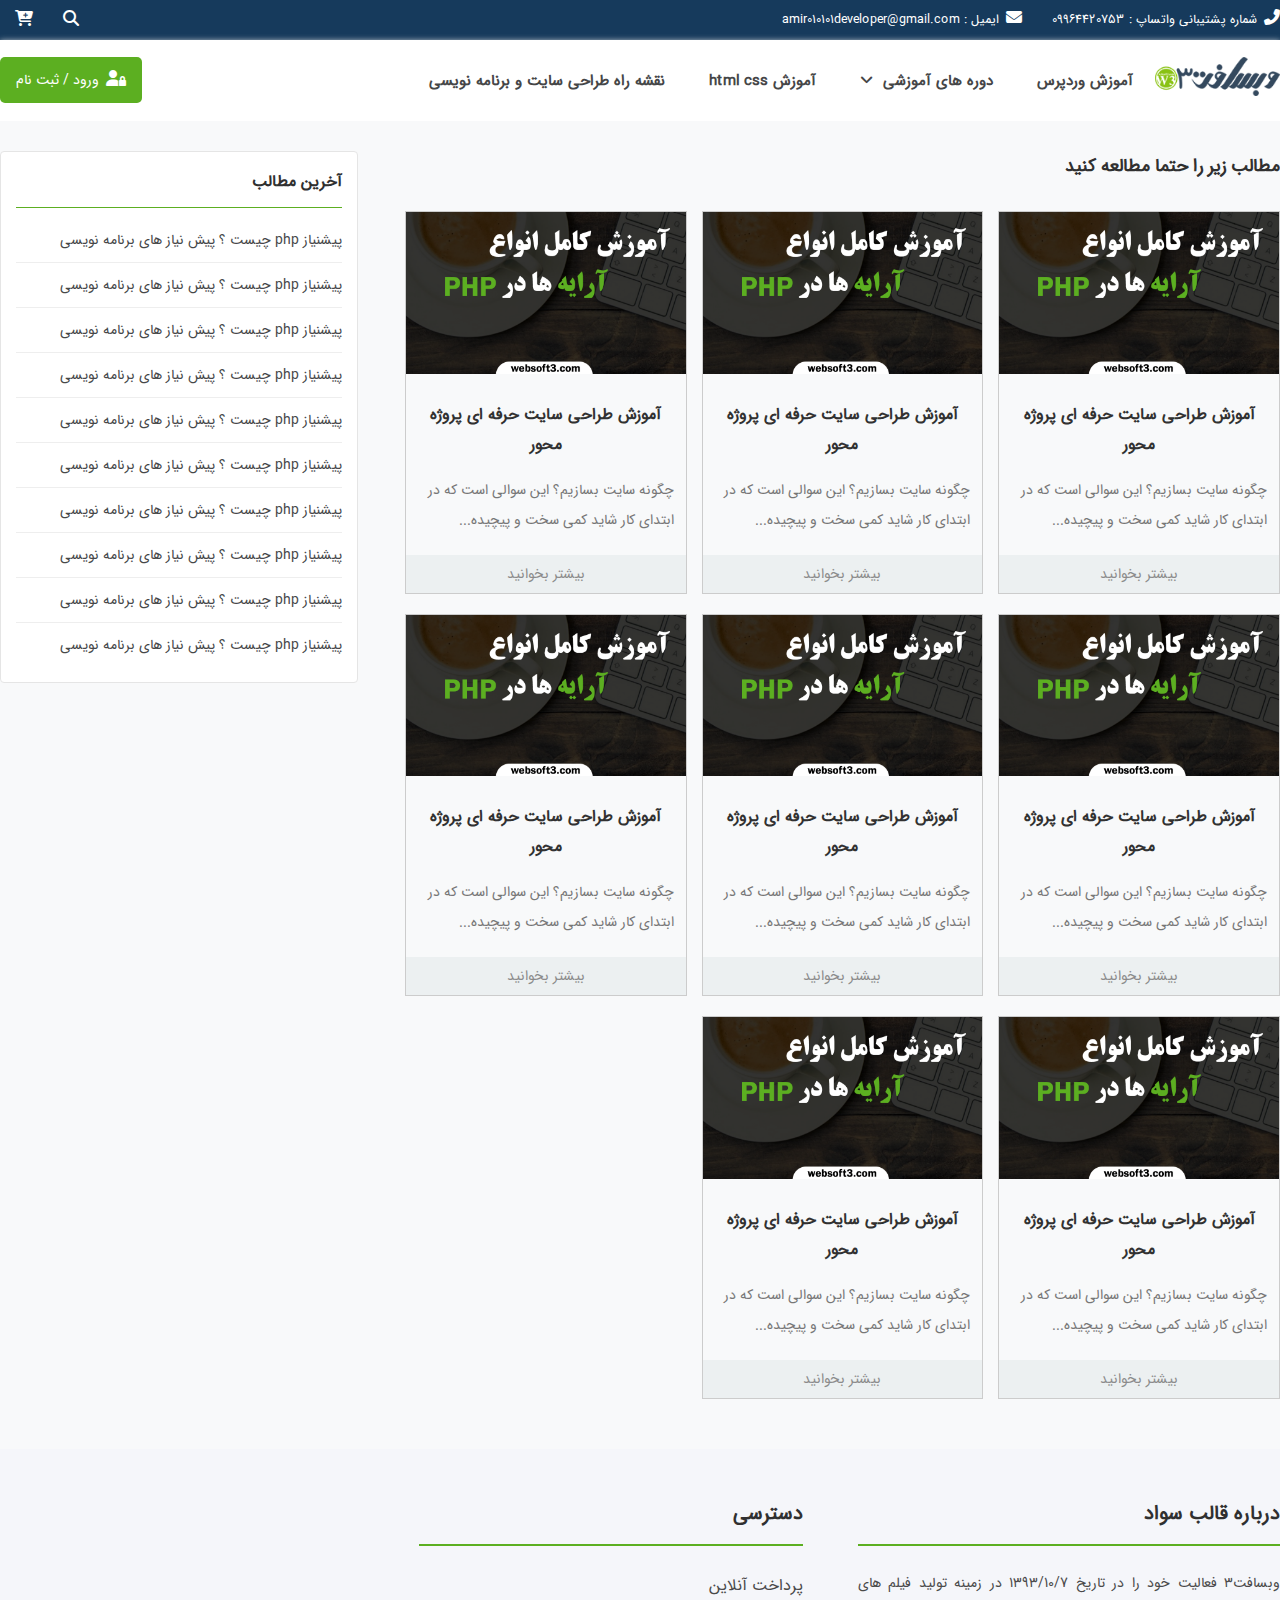
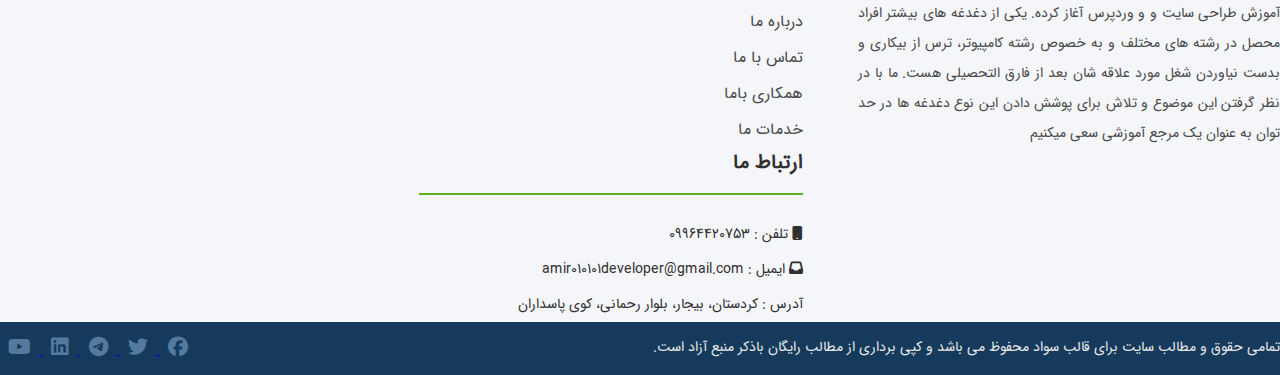
==== category.html @ d53305b3 ".box-article" ====
<!doctype html>
<html lang="fa-IR">
<head>
    <meta charset="UTF-8">
    <meta name="viewport"
          content="width=device-width, user-scalable=no, initial-scale=1.0, maximum-scale=1.0, minimum-scale=1.0">
    <link rel="stylesheet" href="./css/owl.carousel.min.css">
    <link rel="stylesheet" href="./css/owl.theme.default.min.css">
    <link rel="stylesheet" href="./css/all.min.css" type="text/css">
    <link rel="stylesheet" href="./css/style.css" type="text/css">
    <title>قالب سواد | صفحه داخلی</title>
</head>
<body>
<div class="top-menu">
    <div class="container">
        <div class="topbar-right">
            <ul>
                <li><i class="fas fa-phone-alt"></i>شماره پشتیبانی واتساپ : 09964420753</li>
                <li><i class="fas fa-envelope"></i>ایمیل : amir010101developer@gmail.com</li>
            </ul>
        </div>
        <div class="topbar-left">
            <ul>
                <li><i class="fas fa-cart-plus"></i></li>
                <li><i class="fas fa-search"></i></li>
            </ul>
        </div>
    </div>
</div>

<header class="header">
    <div class="container">

        <div class="logo">
            <img src="./img/logo.png" alt="لوگو قالب سواد">
        </div>

        <nav class="main-menu">
            <ul>
                <li>
                    <a href="#">آموزش وردپرس</a>
                </li>
                <li>
                    <a href="#">دوره های آموزشی <i class="fas fa-angle-down"></i></a>
                    <ul>
                        <li><a href="#">آموزش طراحی قالب وردپرس</a></li>
                        <li><a href="#">دوره عملی سیو</a></li>
                        <li><a href="#">آموزش افزایش سرعت سایت</a></li>
                        <li><a href="#">آموزش افزایش امنیت سایت</a></li>
                        <li><a href="#">آموزش طراحی سایت بدون کدنویسی</a></li>
                        <li><a href="#">آموزش php پروژه محور</a></li>
                    </ul>
                </li>
                <li>
                    <a href="#">آموزش html css</a>
                </li>
                <li>
                    <a href="#">نقشه راه طراحی سایت و برنامه نویسی</a>
                </li>
            </ul>
        </nav>

        <div class="sign">
            <a href="#"><i class="fas fa-user-lock"></i>ورود / ثبت نام </a>
        </div>

    </div>
</header>

<div class="single-page">
    <div class="container">
        <div class="main-single">
            <section class="category-post">
                <div class="category-head">
                    <h4>مطالب زیر را حتما مطالعه کنید</h4>
                </div>
                <div class="item box-article">
                    <img src="./img/post.png">
                    <h2><a href="#">آموزش طراحی سایت حرفه ای پروژه محور</a></h2>
                    <p>چگونه سایت بسازیم؟ این سوالی است که در ابتدای کار شاید کمی سخت و پیچیده...</p>
                    <div class="btn-more"><a href="#">بیشتر بخوانید</a></div>
                </div>
                <div class="item box-article">
                    <img src="./img/post.png">
                    <h2><a href="#">آموزش طراحی سایت حرفه ای پروژه محور</a></h2>
                    <p>چگونه سایت بسازیم؟ این سوالی است که در ابتدای کار شاید کمی سخت و پیچیده...</p>
                    <div class="btn-more"><a href="#">بیشتر بخوانید</a></div>
                </div>
                <div class="item box-article">
                    <img src="./img/post.png">
                    <h2><a href="#">آموزش طراحی سایت حرفه ای پروژه محور</a></h2>
                    <p>چگونه سایت بسازیم؟ این سوالی است که در ابتدای کار شاید کمی سخت و پیچیده...</p>
                    <div class="btn-more"><a href="#">بیشتر بخوانید</a></div>
                </div>
                <div class="item box-article">
                    <img src="./img/post.png">
                    <h2><a href="#">آموزش طراحی سایت حرفه ای پروژه محور</a></h2>
                    <p>چگونه سایت بسازیم؟ این سوالی است که در ابتدای کار شاید کمی سخت و پیچیده...</p>
                    <div class="btn-more"><a href="#">بیشتر بخوانید</a></div>
                </div>
                <div class="item box-article">
                    <img src="./img/post.png">
                    <h2><a href="#">آموزش طراحی سایت حرفه ای پروژه محور</a></h2>
                    <p>چگونه سایت بسازیم؟ این سوالی است که در ابتدای کار شاید کمی سخت و پیچیده...</p>
                    <div class="btn-more"><a href="#">بیشتر بخوانید</a></div>
                </div>
                <div class="item box-article">
                    <img src="./img/post.png">
                    <h2><a href="#">آموزش طراحی سایت حرفه ای پروژه محور</a></h2>
                    <p>چگونه سایت بسازیم؟ این سوالی است که در ابتدای کار شاید کمی سخت و پیچیده...</p>
                    <div class="btn-more"><a href="#">بیشتر بخوانید</a></div>
                </div>
                <div class="item box-article">
                    <img src="./img/post.png">
                    <h2><a href="#">آموزش طراحی سایت حرفه ای پروژه محور</a></h2>
                    <p>چگونه سایت بسازیم؟ این سوالی است که در ابتدای کار شاید کمی سخت و پیچیده...</p>
                    <div class="btn-more"><a href="#">بیشتر بخوانید</a></div>
                </div>
                <div class="item box-article">
                    <img src="./img/post.png">
                    <h2><a href="#">آموزش طراحی سایت حرفه ای پروژه محور</a></h2>
                    <p>چگونه سایت بسازیم؟ این سوالی است که در ابتدای کار شاید کمی سخت و پیچیده...</p>
                    <div class="btn-more"><a href="#">بیشتر بخوانید</a></div>
                </div>
            </section>
        </div>
        <div class="sidebar">
            <div class="single-widget">
                <h4>آخرین مطالب</h4>
                <ul>
                    <li><a href="#" target="_blank">پیشنیاز php چیست ؟ پیش نیاز های برنامه نویسی</a></li>
                    <li><a href="#" target="_blank">پیشنیاز php چیست ؟ پیش نیاز های برنامه نویسی</a></li>
                    <li><a href="#" target="_blank">پیشنیاز php چیست ؟ پیش نیاز های برنامه نویسی</a></li>
                    <li><a href="#" target="_blank">پیشنیاز php چیست ؟ پیش نیاز های برنامه نویسی</a></li>
                    <li><a href="#" target="_blank">پیشنیاز php چیست ؟ پیش نیاز های برنامه نویسی</a></li>
                    <li><a href="#" target="_blank">پیشنیاز php چیست ؟ پیش نیاز های برنامه نویسی</a></li>
                    <li><a href="#" target="_blank">پیشنیاز php چیست ؟ پیش نیاز های برنامه نویسی</a></li>
                    <li><a href="#" target="_blank">پیشنیاز php چیست ؟ پیش نیاز های برنامه نویسی</a></li>
                    <li><a href="#" target="_blank">پیشنیاز php چیست ؟ پیش نیاز های برنامه نویسی</a></li>
                    <li><a href="#" target="_blank">پیشنیاز php چیست ؟ پیش نیاز های برنامه نویسی</a></li>
                </ul>
            </div>
        </div>
    </div>
</div>

<footer class="footer">
    <div class="container">
        <div class="aboute">
            <h3>درباره قالب سواد</h3>
            <p>وبسافت3 فعالیت خود را در تاریخ 1393/10/7 در زمینه تولید فیلم های آموزش طراحی سایت و و وردپرس آغاز کرده.
                یکی از دغدغه های بیشتر افراد محصل در رشته های مختلف و به خصوص رشته کامپیوتر، ترس از بیکاری و بدست
                نیاوردن شغل مورد علاقه شان بعد از فارق التحصیلی هست. ما با در نظر گرفتن این موضوع و تلاش برای پوشش دادن
                این نوع دغدغه ها در حد توان به عنوان یک مرجع آموزشی سعی میکنیم</p>
        </div>

        <div class="f-menu">
            <h3>دسترسی</h3>
            <ul>
                <li><a href="#">پرداخت آنلاین</a></li>
                <li><a href="#">درباره ما</a></li>
                <li><a href="#">تماس با ما</a></li>
                <li><a href="#">همکاری باما</a></li>
                <li><a href="#">خدمات ما</a></li>
            </ul>
        </div>

        <div class="f-menu">
            <h3>ارتباط ما</h3>
            <ul>
                <li><i class="fas fa-mobile"></i> تلفن : 09964420753</li>
                <li><i class="fas fa-inbox"></i> ایمیل : amir010101developer@gmail.com</li>
                <p>آدرس : کردستان، بیجار، بلوار رحمانی، کوی پاسداران</p>
            </ul>
        </div>
    </div>

    <div class="copy-right">
        <div class="container">
            <p> تمامی حقوق و مطالب سایت برای قالب سواد محفوظ می باشد و کپی برداری از مطالب رایگان باذکر منبع آزاد
                است. </p>
            <div class="social">
                <a href="#"><i class="fab fa-facebook"></i> </a>
                <a href="#"><i class="fab fa-twitter"></i> </a>
                <a href="#"><i class="fab fa-telegram"></i> </a>
                <a href="#"><i class="fab fa-linkedin"></i> </a>
                <a href="#"><i class="fab fa-youtube"></i> </a>
            </div>
        </div>
    </div>
</footer>


<script src="./js/jquery-3.7.1.min.js"></script>
<script src="./js/owl.carousel.min.js"></script>
<script src="./js/main.js"></script>
</body>
</html>
---- css/style.css ----
* {
    margin: 0;
    padding: 0;
    box-sizing: border-box;
    border: 0;
}

@font-face {
    font-family: "iransans";
    src: url("../fonts/IRANSansWeb_FaNum.ttf") format("truetype"), url("../fonts/IRANSansWeb_FaNum.woff") format("woff");
}

body {
    font-size: 14px;
    color: #303030;
    direction: rtl;
    text-align: right;
    line-height: 30px;
    font-family: iransans;
}

.full-width {
    width: 100% !important;
}

a {
    transition: all .2s ease-in-out;
}

.container {
    max-width: 1366px;
    margin-right: auto;
    margin-left: auto;
}


.line {
    width: 1366px;
    display: flex;
    height: 35px;
    border-bottom: 1px solid #eee;
    margin: 35px 0;
}

/* style for top bar menu */
.top-menu {
    width: 100%;
    background-color: #163a5c;
    float: right;
}

.top-menu .topbar-right {
    width: 50%;
    color: #fff;
    float: right;
}

.topbar-right ul li {
    float: right;
    margin-left: 30px;
    list-style: none;
    line-height: 40px;
    font-size: 12.5px;
}

.topbar-right ul li i {
    font-size: 16px;
    margin-left: 7px;
}

.top-menu .topbar-left {
    width: 50%;
    color: #fff;
    float: left;
}

.topbar-left ul li {
    float: left;
    list-style: none;
}

.topbar-left ul li i {
    font-size: 16px;
    padding: 10px 15px;
}

/* logo */

.header {
    width: 100%;
    float: right;
    background: #fff;
    box-shadow: 0px 1px 6px #e6e6e6;
    height: 81px;
}

.header .logo {
    float: right;
    padding: 17px 0;
}

.header .logo img {
    max-width: 125px;
}

/* menu */

.main-menu {
    float: right;
}

.main-menu > ul > li {
    float: right;
    list-style: none;
    position: relative;
}

.main-menu ul li a {
    padding: 26px 22px;
    display: inline-block;
    color: #454647;
    text-decoration: none;
    font-size: 15px;
    font-weight: bold;
}

.main-menu ul li a:hover {
    color: #5caf21;
}

.main-menu ul li a i {
    margin-right: 5px;
}

.main-menu ul li ul {
    position: absolute;
    top: 115px;
    right: 0;
    background: #fff;
    width: 250px;
    box-shadow: 0px 1px 6px #e6e6e6;
    transition: all .2s ease-in-out;
    opacity: 0;
    visibility: hidden;
    z-index: 999;
}

.main-menu > ul > li:hover ul {
    opacity: 1;
    top: 83px;
    visibility: visible;
}

.main-menu ul li ul li {
    list-style: none;
}

.main-menu ul li ul li a {
    padding: 9px 15px;
    display: block;
    font-weight: normal;
}

.main-menu ul li ul li a:hover {
    color: #fff;
    background: #5caf21;
}

/* login / register button */

.sign {
    float: left;
    padding: 17px 0;
}

.sign a {
    padding: 8px 16px;
    background-color: #5caf21;
    border-radius: 5px;
    color: #fff;
    text-decoration: none;
    display: inline-block;
}

.sign a:hover {
    background-color: #7f8c8d;
}

.sign a i {
    margin-left: 7px;
    font-size: 16px;
}

/* slider */

.box-slider {
    float: right;
    width: 100%;
    direction: ltr;
    margin-top: 4px;
}

.owl-carousel .owl-nav button.owl-next, .owl-carousel .owl-nav button.owl-prev {
    position: absolute;
    top: 33%;
    font-size: 60px;
    padding: 15px !important;
    background-color: #000;
    color: #ddd;
    opacity: .3;
}

.owl-carousel .owl-nav button.owl-next {
    right: 0;
}

.owl-carousel .owl-nav button.owl-prev {
    left: 0;
}

/* tv */

.tv {
    width: 100%;
    float: right;
    margin-top: 30px;
}

.tv .tv-head {
    float: right;
    width: 100%;
}

.tv .tv-head .tv-title {
    float: right;
}

.tv .tv-head .tv-title h2 {
    font-size: 23px;
}

.tv .tv-head .tv-title h5 {
    font-size: 15px;
    color: #5d5d78;
}

.tv .tv-head .tv-link {
    float: left;
    margin-top: 5px;
}

.tv .tv-head .tv-link a {
    display: inline-block;
    padding: 5px 15px;
    border: 1px solid #5caf21;
    color: #5caf21;
    text-decoration: none;
    border-radius: 5px;
}

.tv .tv-head .tv-link a:hover {
    background-color: #5caf21;
    color: #fff;
}

.box-tv {
    float: right;
    width: 100%;
    margin-top: 25px;
}

.box-tv .tv-right {
    float: right;
    width: 60%;
}

.box-tv .tv-right .first-post {
    position: relative;
}

.box-tv .tv-right .first-post figure img {
    max-width: 100%;
}

.box-tv .tv-right .first-post figure i {
    position: absolute;
    top: 38%;
    left: 46%;
    color: #ffffff;
    opacity: 0.9;
    font-size: 100px;
    transition: all 0.2s ease-in-out;
}

.box-tv .tv-right .first-post:hover i {
    font-size: 130px;
    top: 35%;
    left: 45%;
}

.box-tv .tv-left {
    float: left;
    width: 39%;
}

.tv-left .other-post {
    float: left;
    width: 46%;
    position: relative;
    margin: 0 18px 16px 0;
}

.tv-left .other-post:hover i {
    color: #e74c3c;
}

.tv-left .other-post a {
    text-decoration: none;
    background: #ecf0f1;
    display: inline-block;
}

.tv-left .other-post a figure {
    line-height: 25px;
}

.tv-left .other-post a figure img {
    max-width: 100%;
}

.tv-left .other-post a figure i {
    position: absolute;
    top: 22%;
    left: 43%;
    font-size: 45px;
    color: #fff;
    opacity: 0.9;
    transition: all .2s ease-in-out;
}

.tv-left .other-post a figure h2 {
    font-size: 15px;
    text-align: center;
    color: #444;
    padding: 0 9px 7px;
}

.tv-left .more-tv {
    float: right;
    width: 100%;
    padding-right: 25px;
}

.tv-left .more-tv a {
    text-decoration: none;
    color: #fff;
    background: #5caf21;
    padding: 5px;
    display: block;
    border-radius: 5px;
    text-align: center;
}

.more-tv a:hover {
    background: #7f8c8d;
}

/* article */
.article {
    width: 100%;
    float: right;
    margin-top: 30px;
}

.article .article-head {
    float: right;
    width: 100%;
}

.article .article-head .article-title {
    float: right;
}

.article .article-head .article-title h2 {
    font-size: 23px;
}

.article .article-head .article-title h5 {
    font-size: 15px;
    color: #5d5d78;
}

.article .article-head .article-link {
    float: left;
    margin-top: 5px;
}

.article .article-head .article-link a {
    display: inline-block;
    padding: 5px 15px;
    border: 1px solid #5caf21;
    color: #5caf21;
    text-decoration: none;
    border-radius: 5px;
}

.article .article-head .article-link a:hover {
    background-color: #5caf21;
    color: #fff;
}

/* article slider */

.article-slider {
    float: right;
    width: 100%;
    direction: ltr;
    margin-top: 25px;
}

.box-article {
    border: 1px solid #ccc;
}

.box-article img {
    max-width: 100%;
}

.box-article h2 {
    font-size: 16px;
    text-align: center;
    padding: 15px 10px;
}

.box-article h2 a{
    text-decoration: none;
    color: #313131;
    font-weight: bolder;
    display: block;
}

.box-article p {
    color: #777;
    padding: 0 12px;
}

.box-article .btn-more a {
    background: #ecf0f1;
    display: block;
    text-align: center;
    text-decoration: none;
    color: #8b8b8b;
    padding: 4px;
    margin-top: 20px;
}

.box-article:hover .btn-more a{
    background: #5caf21;
    color: #fff;
}

.article-slider .owl-carousel .owl-nav button.owl-next, .article-slider .owl-carousel .owl-nav button.owl-prev {
    position: absolute;
    top: 33%;
    font-size: 50px;
    padding: 11px 18px !important;
    color: #afafaf;
    border-radius: 50%;
    background: #fff;
    box-shadow: 0 0 6px #ddd;
    visibility: hidden;
    opacity: 0;
    transition: all .3s ease-in-out;
}

#multi_slider:hover .owl-nav button.owl-next , #multi_slider:hover .owl-nav button.owl-prev {
    visibility: visible;
    opacity:1;
}

.article-slider .owl-carousel .owl-nav button.owl-next {
    right: -25px;
}

.article-slider .owl-carousel .owl-nav button.owl-prev {
    left: -25px;
}

.owl-theme .owl-dots .owl-dot.active span {
    background: #5caf21 !important;
    width: 20px !important;
    transition: all .4s ease-in-out;
}

/* adv */

.adv {
    float: right;
    width: 100%;
    margin-top: 25px;
    background: linear-gradient(to right, #00d2ff , #3a7bd5);
}

.adv .right-adv {
    float: right;
    width: 48%;
    padding: 45px;
    color: #fff;
}

.adv .right-adv h2 {
    font-size: 24px;
}

.adv .right-adv p {
    padding-top: 25px;
    line-height: 35px;
    color: #d0ebff;
    font-size: 16px;
}

.adv .right-adv a {
    text-decoration: none;
    color: #fff;
    padding: 10px 20px;
    background: linear-gradient(to left, #fc4a1a, #fd8c14);
    margin-top: 40px;
    display: inline-block;
    font-size: 16px;
    border-radius: 5px;
    font-weight: bold;
}

.adv .right-adv a:hover {
    background: linear-gradient(to right, #fc4a1a, #fd8c14);
}

.adv .left-adv {
    float: left;
    width: 50%;
    padding: 10px;
}

.adv .left-adv img {
    max-width: 100%;
}

/* Course */

.course {
    float: right;
    width: 100%;
    margin-top: 30px;
}

.course .course-head {
    float: right;
    width: 100%;
}

.course .course-head .course-title {
    float: right;
}

.course .course-head .course-title h2 {
    font-size: 23px;
}

.course .course-head .course-title h5 {
    font-size: 15px;
    color: #5d5d5d78;
}

.course .course-head .course-link {
    float: left;
    margin-top: 5px;
}

.course .course-head .course-link a {
    border: 2px solid #5caf21;
    color: #5caf21;
    text-decoration: none;
    padding: 5px 15px;
    display: inline-block;
    border-radius: 5px;
}

.course .course-head .course-link a:hover {
    background: #5caf21;
    color: #fff;
}

/* Course slider */

.course-slider {
    float: right;
    width: 100%;
    direction: ltr;
    margin-top: 25px;
}

.box-course {
    border: 1px solid #ccc;
    border-radius: 12px;
    overflow: hidden;
    transition: all .2s ease-in-out;
}

.box-course h2 {
    font-size: 16px;
    text-align: right;
    padding: 15px 10px;
}

.box-course h2 a {
    text-decoration: none;
    color: #313131;
    font-weight: bolder;
    display: block;
}

.box-course h2 a:hover {
    color: #5caf21;
}

.box-course:hover .btn-more a{
    background: #5caf21;
    color: #fff;
}

.box-course .desc {
    display: flex;
    justify-content: space-between;
    padding: 16px 12px;
    border-bottom: 1px solid #ddd;
}

.box-course .desc .rate i {
    color: #f9a134;
    font-size: 16px;
}

.box-course .desc .teacher {
    color: #858585;
}

.box-course .desc .teacher i {
    font-size: 18px;
}

.box-course .detail {
    display: flex;
    justify-content: space-between;
    padding: 10px 12px;
    color: #858585;
}

.box-course .detail .price ins {
    background: #29ca4a;
    color: #fff;
    text-decoration: none;
    padding: 2px 12px 0;
    border-radius: 3px;
}

.box-course .detail .users i {
    font-size: 18px;
    color: #fff;
    text-shadow: 0 0 2px #000;
    margin-right: 2px;
}

.course-slider .owl-carousel .owl-nav button.owl-next, .course-slider .owl-carousel .owl-nav button.owl-prev {
    position: absolute;
    top: 33%;
    font-size: 50px;
    padding: 11px 18px !important;
    color: #afafaf;
    border-radius: 50%;
    background: #fff;
    box-shadow: 0 0 6px #ddd;
    visibility: hidden;
    opacity: 0;
    transition: all .3s ease-in-out;
}

/* footer */

.footer {
    background: #f5f6fa;
    float: right;
    width: 100%;
    padding-top: 50px;
}

.footer .aboute {
    float: right;
    width: 33%;
    margin-left: 55px;
}

.aboute h3 , .f-menu h3{
    font-size: 20px;
    margin-bottom: 22px;
    border-bottom: 2px solid #5caf21;
    padding-bottom: 15px;
}

.aboute p {
    margin-bottom: 22px;
    color: #4a4a4a;
    text-align: justify;
}

.footer .f-menu {
    float: right;
    width: 30%;
    margin-left: 20px;
}

.f-menu ul {
    line-height: 35px;
}

.f-menu ul li {
    list-style: none;
}

.f-menu ul li a {
    text-decoration: none;
    color: #4a4a4a;
    font-size: 16px;
}

.f-menu ul li a:hover {
    color: #5caf21;
    font-weight: bold;
    padding-right: 10px;
}

.footer .copy-right {
    float: right;
    width: 100%;
    background: #163a5c;
    color: #e8e8e8;
    padding:10px 0;
}

.copy-right p {
    display: inline;
}

.copy-right .social {
    float: left;
}

.copy-right .social a i {
    color: #547a9e;
    padding: 0 8px;
    font-size: 20px;
    line-height: 30px;
}

.copy-right .social a i:hover {
    color: #fff;
}

/* single */

.single-page {
    width: 100%;
    float: right;
    background: #f8f9fa;
}

.single-page .main-single {
    float: right;
    width: 71%;
    margin: 30px 0;
}

.post-single {
    float: right;
    width: 100%;
    background: #fff;
    border-radius: 4px;
    padding: 15px;
    border: 1px solid #e5e5e5;
}

.post-single header {
    margin-bottom: 20px;
    float: right;
    width: 100%;
}

.post-single header h1 {
    border-bottom: 2px solid #f3f3f3;
    padding: 10px 10px 20px;
    margin-bottom: 10px;
    font-size: 24px;
}

.post-single .post-meta {
    float: right;
    margin-left: 25px;
    font-size: 13.5px;
    color: #8f8f8f;
}

.post-single .post-meta i {
    margin-left: 5px;
}

.post-single .post-meta a {
    color: #8f8f8f;
    text-decoration: none;
}

.post-single .post-thumbnail {
    margin-bottom: 30px;
}

.post-single .post-thumbnail img {
    max-width: 100%;
    display: block;
    margin: 0 auto;
}

.post-single .content-single {
    font-size: 18px;
    line-height: 35px;
    text-align: justify;
    padding: 10px;
    overflow: hidden;
}

.post-single .content-single p img{
    max-width: 100%;
}

.related-post {
    float: right;
    width: 100%;
    background: #fff;
    border-radius: 4px;
    padding: 0 15px 15px;
    border: 1px solid #e5e5e5;
    margin-top: 30px;
}

.related-post .related-head {
    padding: 15px;
    border-bottom: 1px solid #eeeeee;
    font-size: 18px;
}

.related-post .related-head h4 {

}

#related-slider:hover .owl-nav button.owl-next , #related-slider:hover .owl-nav button.owl-prev {
    visibility: visible;
    opacity:1;
}

.related-post .box-article {
    margin: 0 5px;
    border: 0;
    box-shadow: 0 0 13px #eef0f1;
    border-radius: 15px;
    overflow: hidden;
}

.single-page .sidebar {
    float: left;
    width: 28%;
    margin: 30px 0;
}

.single-widget {
    float: right;
    width: 100%;
    background: #fff;
    border: 1px solid #e5e5e5;
    border-radius: 4px;
    padding: 15px;
    margin-bottom: 25px;
}

.single-widget h4 {
    border-bottom: 1px solid #5caf21;
    padding-bottom: 10px;
    font-size: 16px;
    margin-bottom: 10px;
}

.single-widget ul li {
    list-style: none;
    padding: 7px 0;
    border-bottom: 1px solid #eee;
}

.single-widget ul li:last-child {
    border-bottom:none;
}

.single-widget ul li a {
    text-decoration: none;
    color: #464749;
}

.single-widget ul li a:hover {
    padding-right: 10px;
    color: #5caf21;
}

/* category page */

.category-post .box-article {
    float: right;
    width: 31%;
    margin-left: 15px;
    margin-bottom: 20px;
}
.category-post .category-head {
    font-size: 18px;
    margin-bottom: 30px;
}
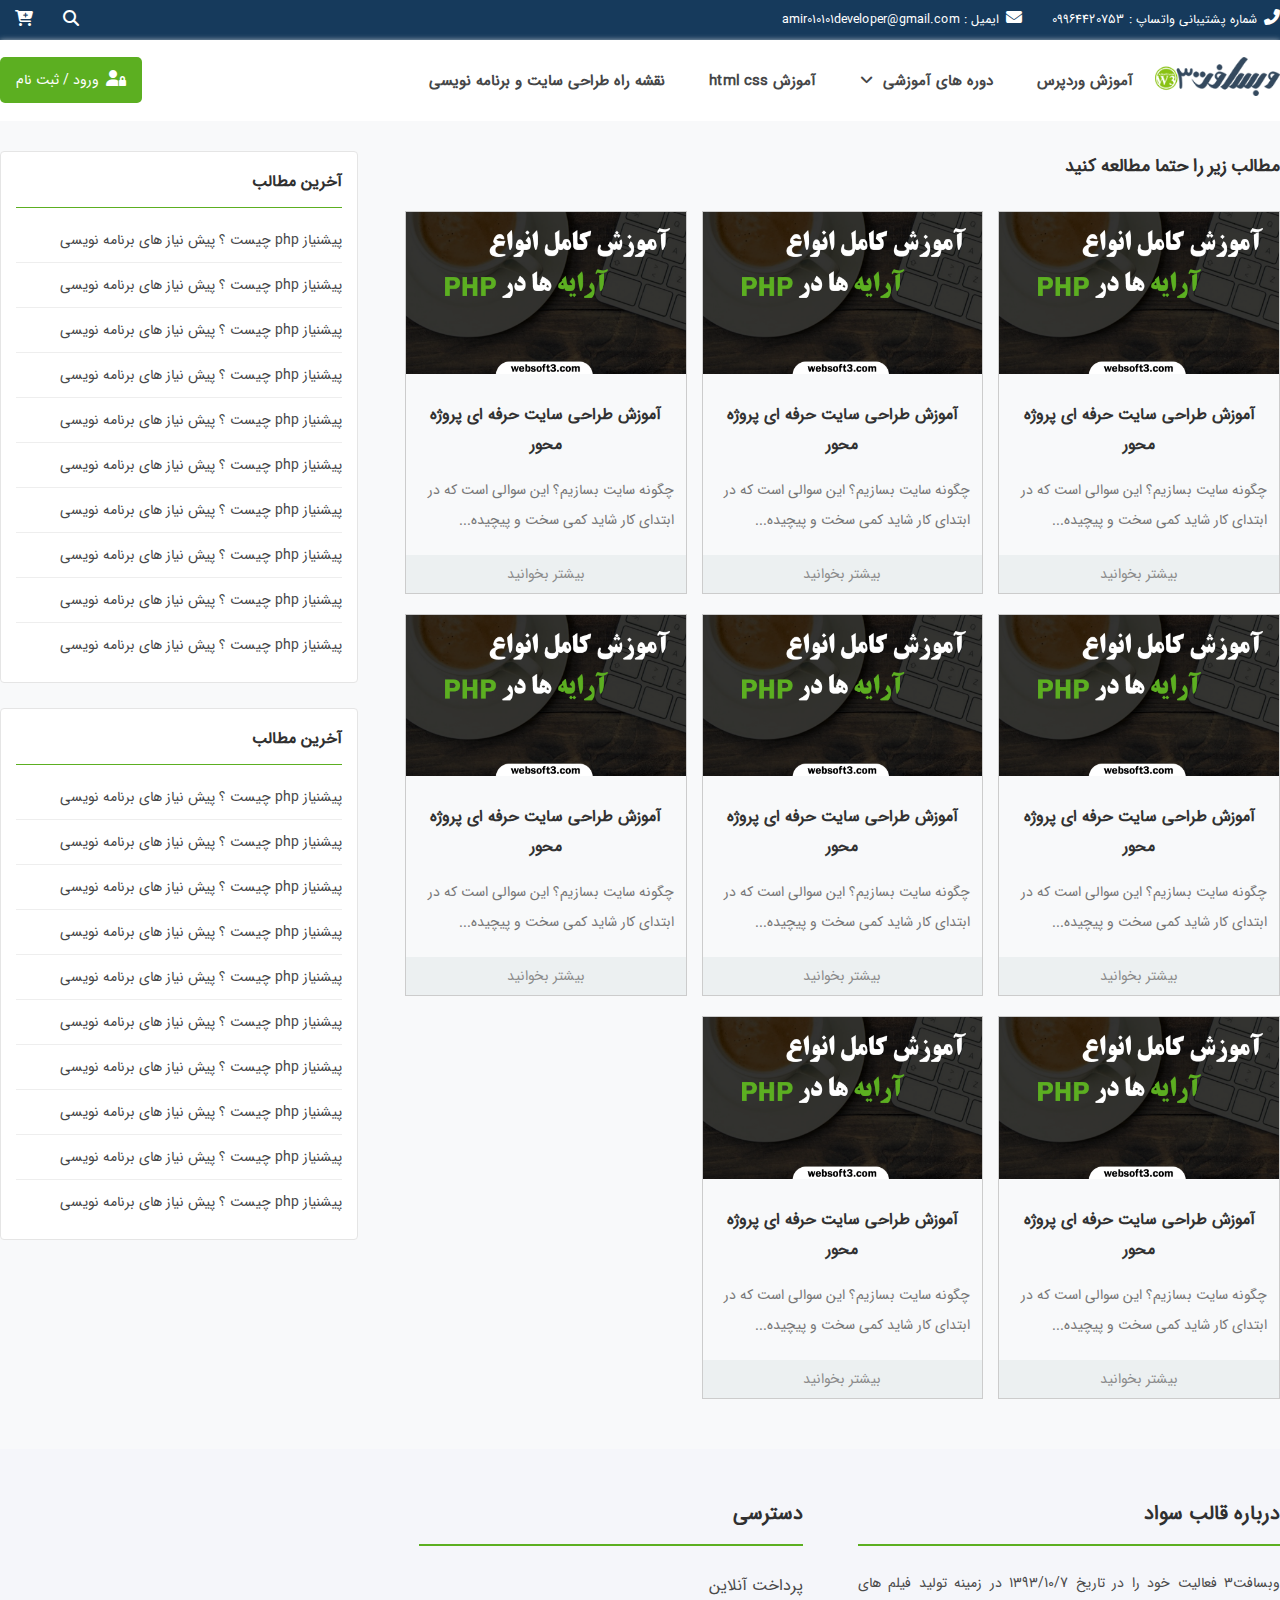
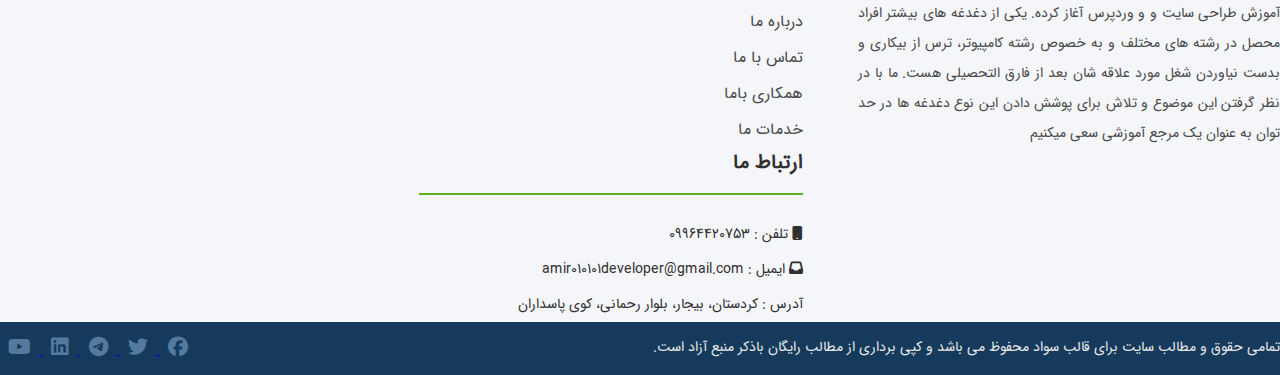
==== commit edb00086: "Complete the category page" ====
--- a/category.html
+++ b/category.html
@@ -140,6 +140,21 @@
                     <li><a href="#" target="_blank">پیشنیاز php چیست ؟ پیش نیاز های برنامه نویسی</a></li>
                 </ul>
             </div>
+            <div class="single-widget">
+                <h4>آخرین مطالب</h4>
+                <ul>
+                    <li><a href="#" target="_blank">پیشنیاز php چیست ؟ پیش نیاز های برنامه نویسی</a></li>
+                    <li><a href="#" target="_blank">پیشنیاز php چیست ؟ پیش نیاز های برنامه نویسی</a></li>
+                    <li><a href="#" target="_blank">پیشنیاز php چیست ؟ پیش نیاز های برنامه نویسی</a></li>
+                    <li><a href="#" target="_blank">پیشنیاز php چیست ؟ پیش نیاز های برنامه نویسی</a></li>
+                    <li><a href="#" target="_blank">پیشنیاز php چیست ؟ پیش نیاز های برنامه نویسی</a></li>
+                    <li><a href="#" target="_blank">پیشنیاز php چیست ؟ پیش نیاز های برنامه نویسی</a></li>
+                    <li><a href="#" target="_blank">پیشنیاز php چیست ؟ پیش نیاز های برنامه نویسی</a></li>
+                    <li><a href="#" target="_blank">پیشنیاز php چیست ؟ پیش نیاز های برنامه نویسی</a></li>
+                    <li><a href="#" target="_blank">پیشنیاز php چیست ؟ پیش نیاز های برنامه نویسی</a></li>
+                    <li><a href="#" target="_blank">پیشنیاز php چیست ؟ پیش نیاز های برنامه نویسی</a></li>
+                </ul>
+            </div>
         </div>
     </div>
 </div>
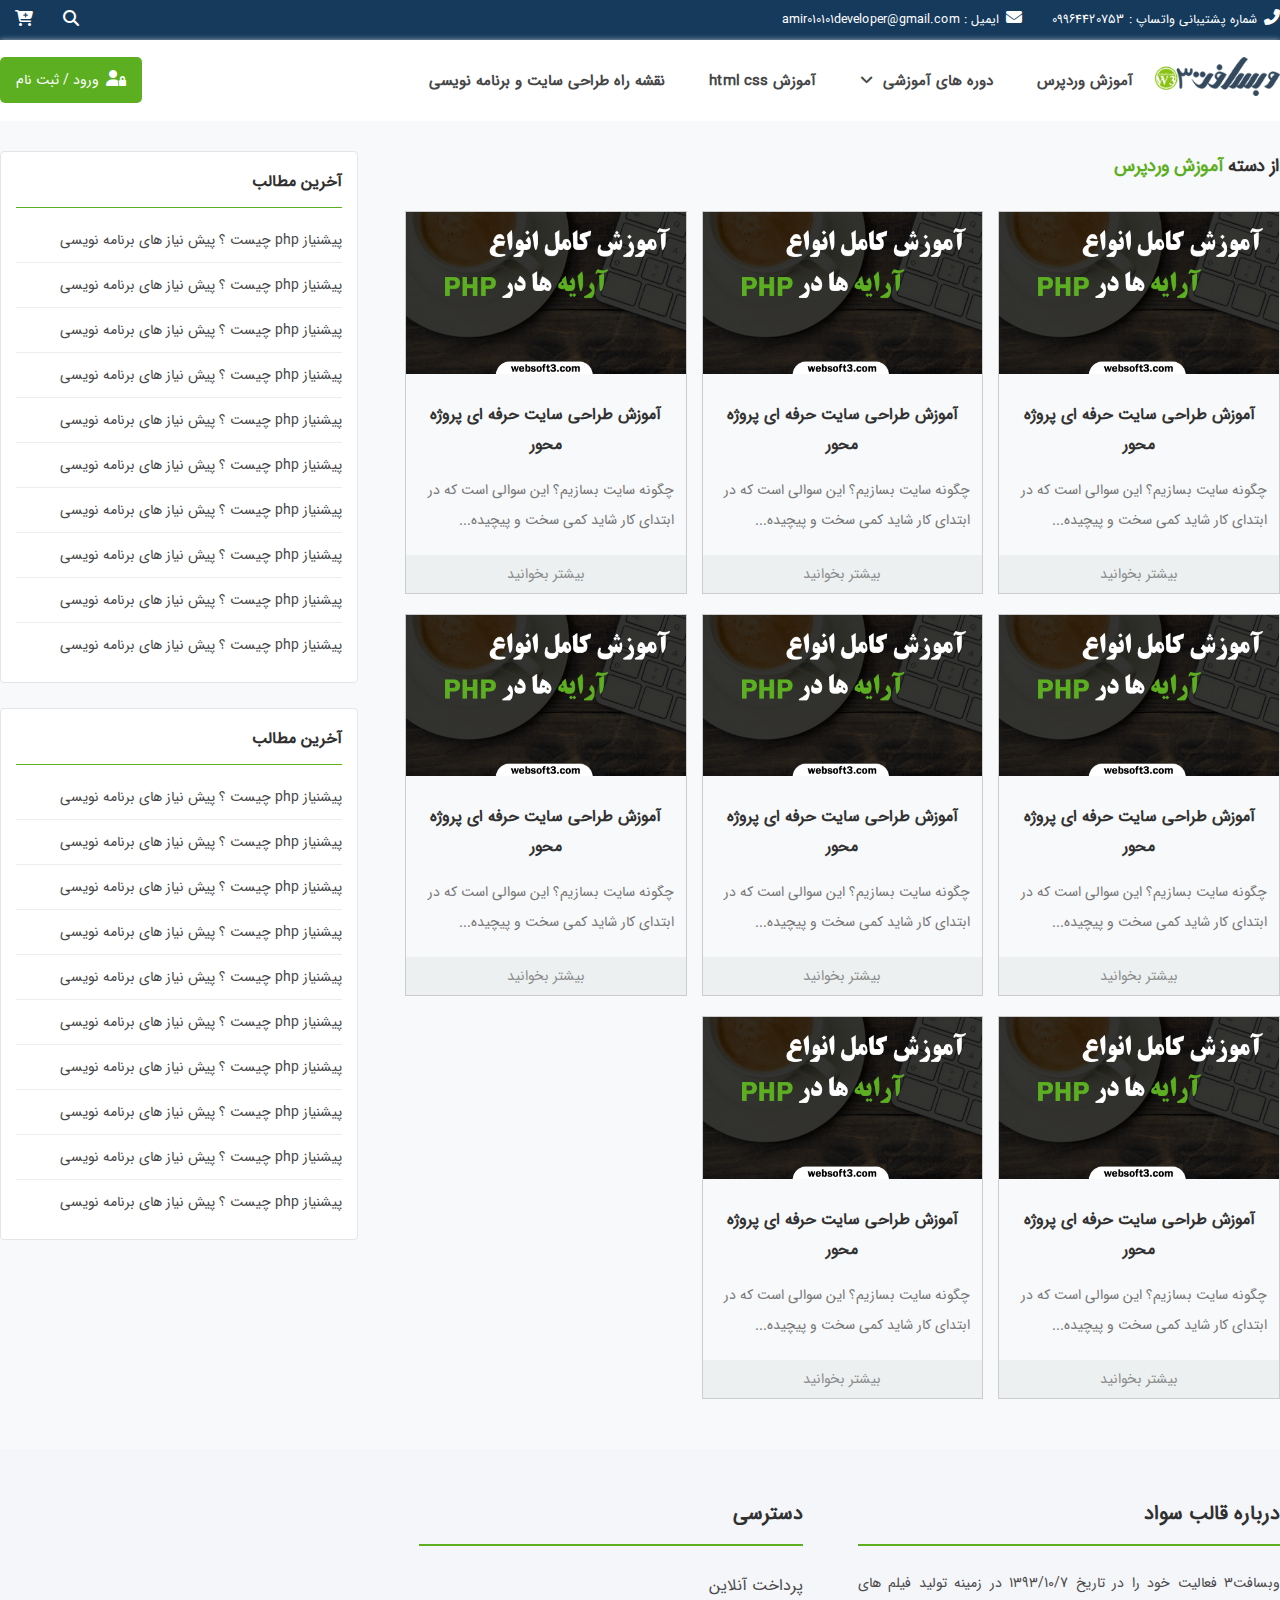
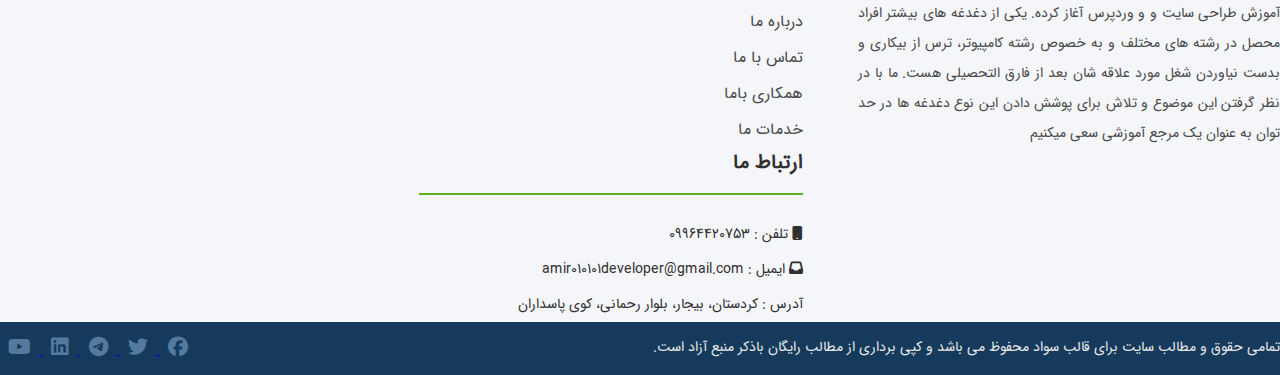
==== commit 3d6e6431: "update project" ====
--- a/category.html
+++ b/category.html
@@ -7,8 +7,8 @@
     <link rel="stylesheet" href="./css/owl.carousel.min.css">
     <link rel="stylesheet" href="./css/owl.theme.default.min.css">
     <link rel="stylesheet" href="./css/all.min.css" type="text/css">
-    <link rel="stylesheet" href="./css/style.css" type="text/css">
-    <title>قالب سواد | صفحه داخلی</title>
+    <link rel="stylesheet" href="style.css" type="text/css">
+    <title>قالب سواد</title>
 </head>
 <body>
 <div class="top-menu">
@@ -72,7 +72,7 @@
         <div class="main-single">
             <section class="category-post">
                 <div class="category-head">
-                    <h4>مطالب زیر را حتما مطالعه کنید</h4>
+                    <h4>از دسته <span style="color: #5caf21">آموزش وردپرس</span></h4>
                 </div>
                 <div class="item box-article">
                     <img src="./img/post.png">
--- a/style.css
+++ b/style.css
@@ -0,0 +1,929 @@
+* {
+    margin: 0;
+    padding: 0;
+    box-sizing: border-box;
+    border: 0;
+}
+
+@font-face {
+    font-family: "iransans";
+    src: url("fonts/IRANSansWeb_FaNum.ttf") format("truetype"), url("fonts/IRANSansWeb_FaNum.woff") format("woff");
+}
+
+body {
+    font-size: 14px;
+    color: #303030;
+    direction: rtl;
+    text-align: right;
+    line-height: 30px;
+    font-family: iransans;
+}
+
+.full-width {
+    width: 100% !important;
+}
+
+a {
+    transition: all .2s ease-in-out;
+}
+
+.container {
+    max-width: 1366px;
+    margin-right: auto;
+    margin-left: auto;
+}
+
+
+.line {
+    width: 1366px;
+    display: flex;
+    height: 35px;
+    border-bottom: 1px solid #eee;
+    margin: 35px 0;
+}
+
+/* style for top bar menu */
+.top-menu {
+    width: 100%;
+    background-color: #163a5c;
+    float: right;
+}
+
+.top-menu .topbar-right {
+    width: 50%;
+    color: #fff;
+    float: right;
+}
+
+.topbar-right ul li {
+    float: right;
+    margin-left: 30px;
+    list-style: none;
+    line-height: 40px;
+    font-size: 12.5px;
+}
+
+.topbar-right ul li i {
+    font-size: 16px;
+    margin-left: 7px;
+}
+
+.top-menu .topbar-left {
+    width: 50%;
+    color: #fff;
+    float: left;
+}
+
+.topbar-left ul li {
+    float: left;
+    list-style: none;
+}
+
+.topbar-left ul li i {
+    font-size: 16px;
+    padding: 10px 15px;
+}
+
+/* logo */
+
+.header {
+    width: 100%;
+    float: right;
+    background: #fff;
+    box-shadow: 0px 1px 6px #e6e6e6;
+    height: 81px;
+}
+
+.header .logo {
+    float: right;
+    padding: 17px 0;
+}
+
+.header .logo img {
+    max-width: 125px;
+}
+
+/* menu */
+
+.main-menu {
+    float: right;
+}
+
+.main-menu > ul > li {
+    float: right;
+    list-style: none;
+    position: relative;
+}
+
+.main-menu ul li a {
+    padding: 26px 22px;
+    display: inline-block;
+    color: #454647;
+    text-decoration: none;
+    font-size: 15px;
+    font-weight: bold;
+}
+
+.main-menu ul li a:hover {
+    color: #5caf21;
+}
+
+.main-menu ul li a i {
+    margin-right: 5px;
+}
+
+.main-menu ul li ul {
+    position: absolute;
+    top: 115px;
+    right: 0;
+    background: #fff;
+    width: 250px;
+    box-shadow: 0px 1px 6px #e6e6e6;
+    transition: all .2s ease-in-out;
+    opacity: 0;
+    visibility: hidden;
+    z-index: 999;
+}
+
+.main-menu > ul > li:hover ul {
+    opacity: 1;
+    top: 83px;
+    visibility: visible;
+}
+
+.main-menu ul li ul li {
+    list-style: none;
+}
+
+.main-menu ul li ul li a {
+    padding: 9px 15px;
+    display: block;
+    font-weight: normal;
+}
+
+.main-menu ul li ul li a:hover {
+    color: #fff;
+    background: #5caf21;
+}
+
+/* login / register button */
+
+.sign {
+    float: left;
+    padding: 17px 0;
+}
+
+.sign a {
+    padding: 8px 16px;
+    background-color: #5caf21;
+    border-radius: 5px;
+    color: #fff;
+    text-decoration: none;
+    display: inline-block;
+}
+
+.sign a:hover {
+    background-color: #7f8c8d;
+}
+
+.sign a i {
+    margin-left: 7px;
+    font-size: 16px;
+}
+
+/* slider */
+
+.box-slider {
+    float: right;
+    width: 100%;
+    direction: ltr;
+    margin-top: 4px;
+}
+
+.owl-carousel .owl-nav button.owl-next, .owl-carousel .owl-nav button.owl-prev {
+    position: absolute;
+    top: 33%;
+    font-size: 60px;
+    padding: 15px !important;
+    background-color: #000;
+    color: #ddd;
+    opacity: .3;
+}
+
+.owl-carousel .owl-nav button.owl-next {
+    right: 0;
+}
+
+.owl-carousel .owl-nav button.owl-prev {
+    left: 0;
+}
+
+/* tv */
+
+.tv {
+    width: 100%;
+    float: right;
+    margin-top: 30px;
+}
+
+.tv .tv-head {
+    float: right;
+    width: 100%;
+}
+
+.tv .tv-head .tv-title {
+    float: right;
+}
+
+.tv .tv-head .tv-title h2 {
+    font-size: 23px;
+}
+
+.tv .tv-head .tv-title h5 {
+    font-size: 15px;
+    color: #5d5d78;
+}
+
+.tv .tv-head .tv-link {
+    float: left;
+    margin-top: 5px;
+}
+
+.tv .tv-head .tv-link a {
+    display: inline-block;
+    padding: 5px 15px;
+    border: 1px solid #5caf21;
+    color: #5caf21;
+    text-decoration: none;
+    border-radius: 5px;
+}
+
+.tv .tv-head .tv-link a:hover {
+    background-color: #5caf21;
+    color: #fff;
+}
+
+.box-tv {
+    float: right;
+    width: 100%;
+    margin-top: 25px;
+}
+
+.box-tv .tv-right {
+    float: right;
+    width: 60%;
+}
+
+.box-tv .tv-right .first-post {
+    position: relative;
+}
+
+.box-tv .tv-right .first-post figure img {
+    max-width: 100%;
+}
+
+.box-tv .tv-right .first-post figure i {
+    position: absolute;
+    top: 38%;
+    left: 46%;
+    color: #ffffff;
+    opacity: 0.9;
+    font-size: 100px;
+    transition: all 0.2s ease-in-out;
+}
+
+.box-tv .tv-right .first-post:hover i {
+    font-size: 130px;
+    top: 35%;
+    left: 45%;
+}
+
+.box-tv .tv-left {
+    float: left;
+    width: 39%;
+}
+
+.tv-left .other-post {
+    float: left;
+    width: 46%;
+    position: relative;
+    margin: 0 18px 16px 0;
+}
+
+.tv-left .other-post:hover i {
+    color: #e74c3c;
+}
+
+.tv-left .other-post a {
+    text-decoration: none;
+    background: #ecf0f1;
+    display: inline-block;
+}
+
+.tv-left .other-post a figure {
+    line-height: 25px;
+}
+
+.tv-left .other-post a figure img {
+    max-width: 100%;
+}
+
+.tv-left .other-post a figure i {
+    position: absolute;
+    top: 22%;
+    left: 43%;
+    font-size: 45px;
+    color: #fff;
+    opacity: 0.9;
+    transition: all .2s ease-in-out;
+}
+
+.tv-left .other-post a figure h2 {
+    font-size: 15px;
+    text-align: center;
+    color: #444;
+    padding: 0 9px 7px;
+}
+
+.tv-left .more-tv {
+    float: right;
+    width: 100%;
+    padding-right: 25px;
+}
+
+.tv-left .more-tv a {
+    text-decoration: none;
+    color: #fff;
+    background: #5caf21;
+    padding: 5px;
+    display: block;
+    border-radius: 5px;
+    text-align: center;
+}
+
+.more-tv a:hover {
+    background: #7f8c8d;
+}
+
+/* article */
+.article {
+    width: 100%;
+    float: right;
+    margin-top: 30px;
+}
+
+.article .article-head {
+    float: right;
+    width: 100%;
+}
+
+.article .article-head .article-title {
+    float: right;
+}
+
+.article .article-head .article-title h2 {
+    font-size: 23px;
+}
+
+.article .article-head .article-title h5 {
+    font-size: 15px;
+    color: #5d5d78;
+}
+
+.article .article-head .article-link {
+    float: left;
+    margin-top: 5px;
+}
+
+.article .article-head .article-link a {
+    display: inline-block;
+    padding: 5px 15px;
+    border: 1px solid #5caf21;
+    color: #5caf21;
+    text-decoration: none;
+    border-radius: 5px;
+}
+
+.article .article-head .article-link a:hover {
+    background-color: #5caf21;
+    color: #fff;
+}
+
+/* article slider */
+
+.article-slider {
+    float: right;
+    width: 100%;
+    direction: ltr;
+    margin-top: 25px;
+}
+
+.box-article {
+    border: 1px solid #ccc;
+}
+
+.box-article img {
+    max-width: 100%;
+}
+
+.box-article h2 {
+    font-size: 16px;
+    text-align: center;
+    padding: 15px 10px;
+}
+
+.box-article h2 a{
+    text-decoration: none;
+    color: #313131;
+    font-weight: bolder;
+    display: block;
+}
+
+.box-article p {
+    color: #777;
+    padding: 0 12px;
+}
+
+.box-article .btn-more a {
+    background: #ecf0f1;
+    display: block;
+    text-align: center;
+    text-decoration: none;
+    color: #8b8b8b;
+    padding: 4px;
+    margin-top: 20px;
+}
+
+.box-article:hover .btn-more a{
+    background: #5caf21;
+    color: #fff;
+}
+
+.article-slider .owl-carousel .owl-nav button.owl-next, .article-slider .owl-carousel .owl-nav button.owl-prev {
+    position: absolute;
+    top: 33%;
+    font-size: 50px;
+    padding: 11px 18px !important;
+    color: #afafaf;
+    border-radius: 50%;
+    background: #fff;
+    box-shadow: 0 0 6px #ddd;
+    visibility: hidden;
+    opacity: 0;
+    transition: all .3s ease-in-out;
+}
+
+#multi_slider:hover .owl-nav button.owl-next , #multi_slider:hover .owl-nav button.owl-prev {
+    visibility: visible;
+    opacity:1;
+}
+
+.article-slider .owl-carousel .owl-nav button.owl-next {
+    right: -25px;
+}
+
+.article-slider .owl-carousel .owl-nav button.owl-prev {
+    left: -25px;
+}
+
+.owl-theme .owl-dots .owl-dot.active span {
+    background: #5caf21 !important;
+    width: 20px !important;
+    transition: all .4s ease-in-out;
+}
+
+/* adv */
+
+.adv {
+    float: right;
+    width: 100%;
+    margin-top: 25px;
+    background: linear-gradient(to right, #00d2ff , #3a7bd5);
+}
+
+.adv .right-adv {
+    float: right;
+    width: 48%;
+    padding: 45px;
+    color: #fff;
+}
+
+.adv .right-adv h2 {
+    font-size: 24px;
+}
+
+.adv .right-adv p {
+    padding-top: 25px;
+    line-height: 35px;
+    color: #d0ebff;
+    font-size: 16px;
+}
+
+.adv .right-adv a {
+    text-decoration: none;
+    color: #fff;
+    padding: 10px 20px;
+    background: linear-gradient(to left, #fc4a1a, #fd8c14);
+    margin-top: 40px;
+    display: inline-block;
+    font-size: 16px;
+    border-radius: 5px;
+    font-weight: bold;
+}
+
+.adv .right-adv a:hover {
+    background: linear-gradient(to right, #fc4a1a, #fd8c14);
+}
+
+.adv .left-adv {
+    float: left;
+    width: 50%;
+    padding: 10px;
+}
+
+.adv .left-adv img {
+    max-width: 100%;
+}
+
+/* Course */
+
+.course {
+    float: right;
+    width: 100%;
+    margin-top: 30px;
+}
+
+.course .course-head {
+    float: right;
+    width: 100%;
+}
+
+.course .course-head .course-title {
+    float: right;
+}
+
+.course .course-head .course-title h2 {
+    font-size: 23px;
+}
+
+.course .course-head .course-title h5 {
+    font-size: 15px;
+    color: #5d5d5d78;
+}
+
+.course .course-head .course-link {
+    float: left;
+    margin-top: 5px;
+}
+
+.course .course-head .course-link a {
+    border: 2px solid #5caf21;
+    color: #5caf21;
+    text-decoration: none;
+    padding: 5px 15px;
+    display: inline-block;
+    border-radius: 5px;
+}
+
+.course .course-head .course-link a:hover {
+    background: #5caf21;
+    color: #fff;
+}
+
+/* Course slider */
+
+.course-slider {
+    float: right;
+    width: 100%;
+    direction: ltr;
+    margin-top: 25px;
+}
+
+.box-course {
+    border: 1px solid #ccc;
+    border-radius: 12px;
+    overflow: hidden;
+    transition: all .2s ease-in-out;
+}
+
+.box-course h2 {
+    font-size: 16px;
+    text-align: right;
+    padding: 15px 10px;
+}
+
+.box-course h2 a {
+    text-decoration: none;
+    color: #313131;
+    font-weight: bolder;
+    display: block;
+}
+
+.box-course h2 a:hover {
+    color: #5caf21;
+}
+
+.box-course:hover .btn-more a{
+    background: #5caf21;
+    color: #fff;
+}
+
+.box-course .desc {
+    display: flex;
+    justify-content: space-between;
+    padding: 16px 12px;
+    border-bottom: 1px solid #ddd;
+}
+
+.box-course .desc .rate i {
+    color: #f9a134;
+    font-size: 16px;
+}
+
+.box-course .desc .teacher {
+    color: #858585;
+}
+
+.box-course .desc .teacher i {
+    font-size: 18px;
+}
+
+.box-course .detail {
+    display: flex;
+    justify-content: space-between;
+    padding: 10px 12px;
+    color: #858585;
+}
+
+.box-course .detail .price ins {
+    background: #29ca4a;
+    color: #fff;
+    text-decoration: none;
+    padding: 2px 12px 0;
+    border-radius: 3px;
+}
+
+.box-course .detail .users i {
+    font-size: 18px;
+    color: #fff;
+    text-shadow: 0 0 2px #000;
+    margin-right: 2px;
+}
+
+.course-slider .owl-carousel .owl-nav button.owl-next, .course-slider .owl-carousel .owl-nav button.owl-prev {
+    position: absolute;
+    top: 33%;
+    font-size: 50px;
+    padding: 11px 18px !important;
+    color: #afafaf;
+    border-radius: 50%;
+    background: #fff;
+    box-shadow: 0 0 6px #ddd;
+    visibility: hidden;
+    opacity: 0;
+    transition: all .3s ease-in-out;
+}
+
+/* footer */
+
+.footer {
+    background: #f5f6fa;
+    float: right;
+    width: 100%;
+    padding-top: 50px;
+}
+
+.footer .aboute {
+    float: right;
+    width: 33%;
+    margin-left: 55px;
+}
+
+.aboute h3 , .f-menu h3{
+    font-size: 20px;
+    margin-bottom: 22px;
+    border-bottom: 2px solid #5caf21;
+    padding-bottom: 15px;
+}
+
+.aboute p {
+    margin-bottom: 22px;
+    color: #4a4a4a;
+    text-align: justify;
+}
+
+.footer .f-menu {
+    float: right;
+    width: 30%;
+    margin-left: 20px;
+}
+
+.f-menu ul {
+    line-height: 35px;
+}
+
+.f-menu ul li {
+    list-style: none;
+}
+
+.f-menu ul li a {
+    text-decoration: none;
+    color: #4a4a4a;
+    font-size: 16px;
+}
+
+.f-menu ul li a:hover {
+    color: #5caf21;
+    font-weight: bold;
+    padding-right: 10px;
+}
+
+.footer .copy-right {
+    float: right;
+    width: 100%;
+    background: #163a5c;
+    color: #e8e8e8;
+    padding:10px 0;
+}
+
+.copy-right p {
+    display: inline;
+}
+
+.copy-right .social {
+    float: left;
+}
+
+.copy-right .social a i {
+    color: #547a9e;
+    padding: 0 8px;
+    font-size: 20px;
+    line-height: 30px;
+}
+
+.copy-right .social a i:hover {
+    color: #fff;
+}
+
+/* single */
+
+.single-page {
+    width: 100%;
+    float: right;
+    background: #f8f9fa;
+}
+
+.single-page .main-single {
+    float: right;
+    width: 71%;
+    margin: 30px 0;
+}
+
+.post-single {
+    float: right;
+    width: 100%;
+    background: #fff;
+    border-radius: 4px;
+    padding: 15px;
+    border: 1px solid #e5e5e5;
+}
+
+.post-single header {
+    margin-bottom: 20px;
+    float: right;
+    width: 100%;
+}
+
+.post-single header h1 {
+    border-bottom: 2px solid #f3f3f3;
+    padding: 10px 10px 20px;
+    margin-bottom: 10px;
+    font-size: 24px;
+}
+
+.post-single .post-meta {
+    float: right;
+    margin-left: 25px;
+    font-size: 13.5px;
+    color: #8f8f8f;
+}
+
+.post-single .post-meta i {
+    margin-left: 5px;
+}
+
+.post-single .post-meta a {
+    color: #8f8f8f;
+    text-decoration: none;
+}
+
+.post-single .post-thumbnail {
+    margin-bottom: 30px;
+}
+
+.post-single .post-thumbnail img {
+    max-width: 100%;
+    display: block;
+    margin: 0 auto;
+}
+
+.post-single .content-single {
+    font-size: 18px;
+    line-height: 35px;
+    text-align: justify;
+    padding: 10px;
+    overflow: hidden;
+}
+
+.post-single .content-single p img{
+    max-width: 100%;
+}
+
+.related-post {
+    float: right;
+    width: 100%;
+    background: #fff;
+    border-radius: 4px;
+    padding: 0 15px 15px;
+    border: 1px solid #e5e5e5;
+    margin-top: 30px;
+}
+
+.related-post .related-head {
+    padding: 15px;
+    border-bottom: 1px solid #eeeeee;
+    font-size: 18px;
+}
+
+.related-post .related-head h4 {
+
+}
+
+#related-slider:hover .owl-nav button.owl-next , #related-slider:hover .owl-nav button.owl-prev {
+    visibility: visible;
+    opacity:1;
+}
+
+.related-post .box-article {
+    margin: 0 5px;
+    border: 0;
+    box-shadow: 0 0 13px #eef0f1;
+    border-radius: 15px;
+    overflow: hidden;
+}
+
+.single-page .sidebar {
+    float: left;
+    width: 28%;
+    margin: 30px 0;
+}
+
+.single-widget {
+    float: right;
+    width: 100%;
+    background: #fff;
+    border: 1px solid #e5e5e5;
+    border-radius: 4px;
+    padding: 15px;
+    margin-bottom: 25px;
+}
+
+.single-widget h4 {
+    border-bottom: 1px solid #5caf21;
+    padding-bottom: 10px;
+    font-size: 16px;
+    margin-bottom: 10px;
+}
+
+.single-widget ul li {
+    list-style: none;
+    padding: 7px 0;
+    border-bottom: 1px solid #eee;
+}
+
+.single-widget ul li:last-child {
+    border-bottom:none;
+}
+
+.single-widget ul li a {
+    text-decoration: none;
+    color: #464749;
+}
+
+.single-widget ul li a:hover {
+    padding-right: 10px;
+    color: #5caf21;
+}
+
+/* category page */
+
+.category-post .box-article {
+    float: right;
+    width: 31%;
+    margin-left: 15px;
+    margin-bottom: 20px;
+}
+.category-post .category-head {
+    font-size: 18px;
+    margin-bottom: 30px;
+}